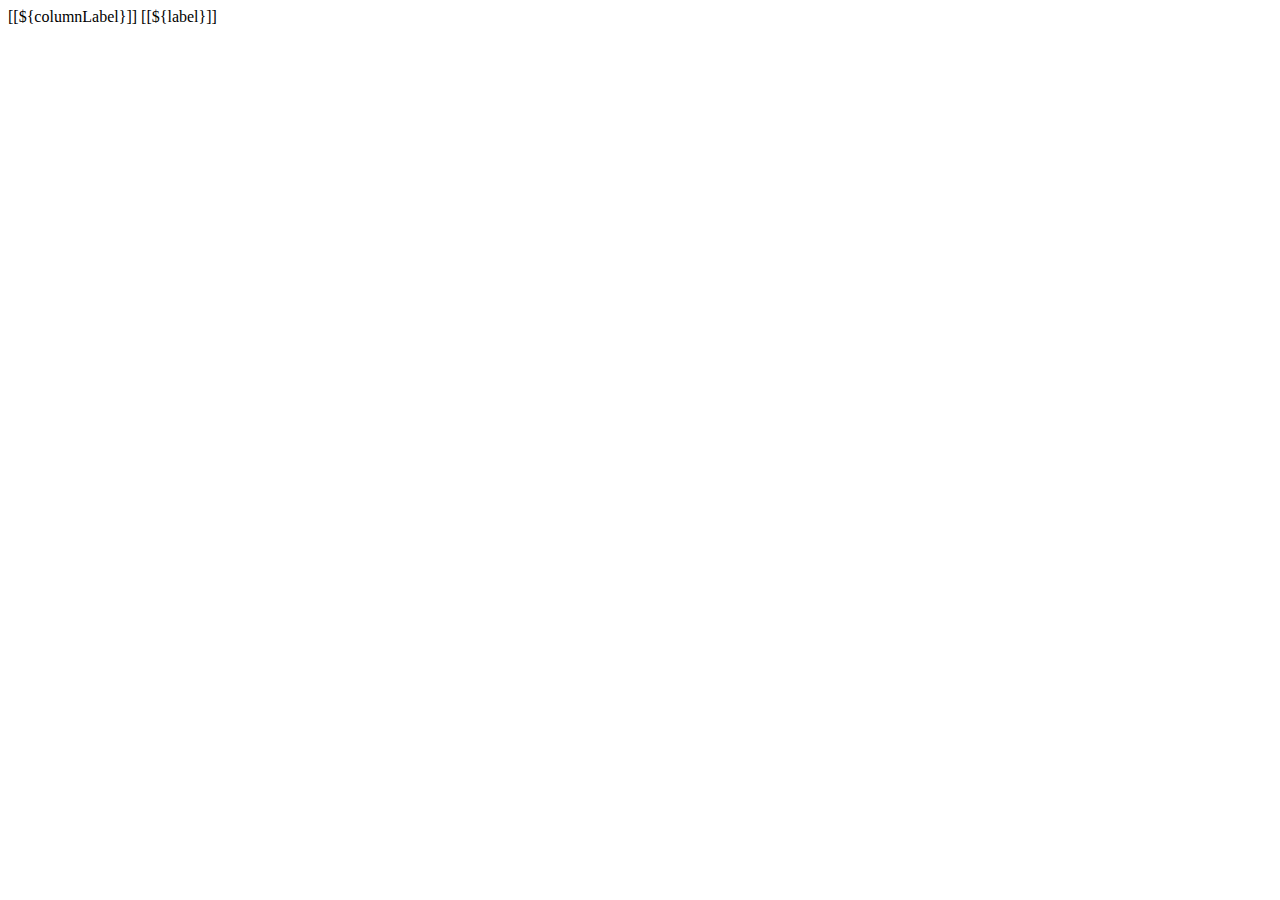
==== ShopmeProject/ShopmeWebParent/ShopmeBackEnd/src/main/resources/templates/fragments.html @ 1babd157 "1# code refactor" ====
<!DOCTYPE html>
<html lang="en">
<head>
    <meta charset="UTF-8">
    <title>Title</title>
</head>
<body>
    <th th:fragment="column_link(fieldName, columnLabel)">
        <a  class="text-white"
           th:href="@{'/users/page/' + ${currentPage} + '?sortField=' + ${fieldName} +'&sortDir=' + ${sortField != fieldName ? sortDir : reverseSortDir} + ${keyword != null ? '&keyword=' +keyword : ''}}">
            [[${columnLabel}]]
        </a>
        <span th:if="${sortField == fieldName}"
              th:class="${sortDir == 'asc' ? 'fas fa-sort-up' : 'fas fa-sort-down'}"></span>
    </th>
    <a th:fragment="page_link(pageNum, label)"
       class="page-link"
       th:href="@{'/users/page/' + ${pageNum} + '?sortField=' + ${sortField} + '&sortDir=' +${sortDir} + ${keyword != null ? '&keyword=' + keyword : ''}}">[[${label}]]</a>

</body>
</html>
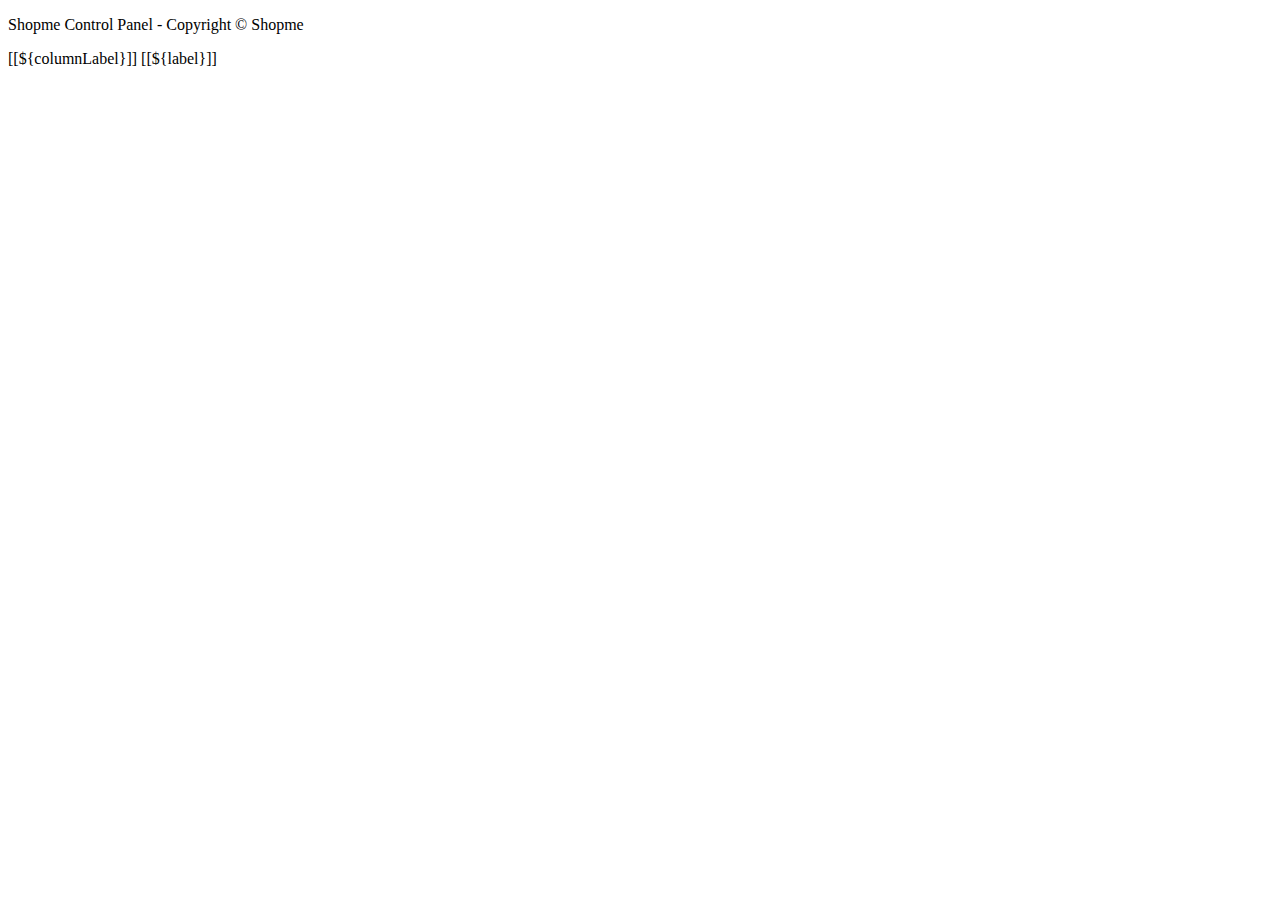
==== commit bf833ae1: "code refactor #2" ====
--- a/ShopmeProject/ShopmeWebParent/ShopmeBackEnd/src/main/resources/templates/fragments.html
+++ b/ShopmeProject/ShopmeWebParent/ShopmeBackEnd/src/main/resources/templates/fragments.html
@@ -1,11 +1,24 @@
 <!DOCTYPE html>
 <html lang="en">
-<head>
-    <meta charset="UTF-8">
-    <title>Title</title>
+<head th:fragment="page_head(title)">
+    <meta  http-equiv="Content-Type" content="text/html; charset=UTF-8">
+    <meta name="viewport" content="width=device-width, initial-scale=1.0, minimum-scale=1.0">
+
+    <title>[[${title}]]</title>
+
+    <link rel="stylesheet" type="text/css" th:href="@{/webjars/bootstrap/4.3.1/css/bootstrap.min.css}" />
+    <link rel="stylesheet" type="text/css" th:href="@{/fontawesome/all.css}" />
+    <link rel="stylesheet" type="text/css" th:href="@{/style.css}" />
+    <script type="text/javascript" th:src="@{/webjars/jquery/3.4.1/jquery.min.js}" ></script>
+    <script type="text/javascript" th:src="@{/js/common.js}"></script>
+    <script type="text/javascript" th:src="@{/webjars/bootstrap/4.3.1/js/bootstrap.min.js}" ></script>
 </head>
 <body>
-    <th th:fragment="column_link(fieldName, columnLabel)">
+
+    <div th:fragment="footer" class="text-center m-3">
+        <p>Shopme Control Panel - Copyright &copy; Shopme</p>
+    </div>
+    <th th:fragment="column_link(fieldName, columnLabel, removeTag)" th:remove="${removeTag}">
         <a  class="text-white"
            th:href="@{'/users/page/' + ${currentPage} + '?sortField=' + ${fieldName} +'&sortDir=' + ${sortField != fieldName ? sortDir : reverseSortDir} + ${keyword != null ? '&keyword=' +keyword : ''}}">
             [[${columnLabel}]]
